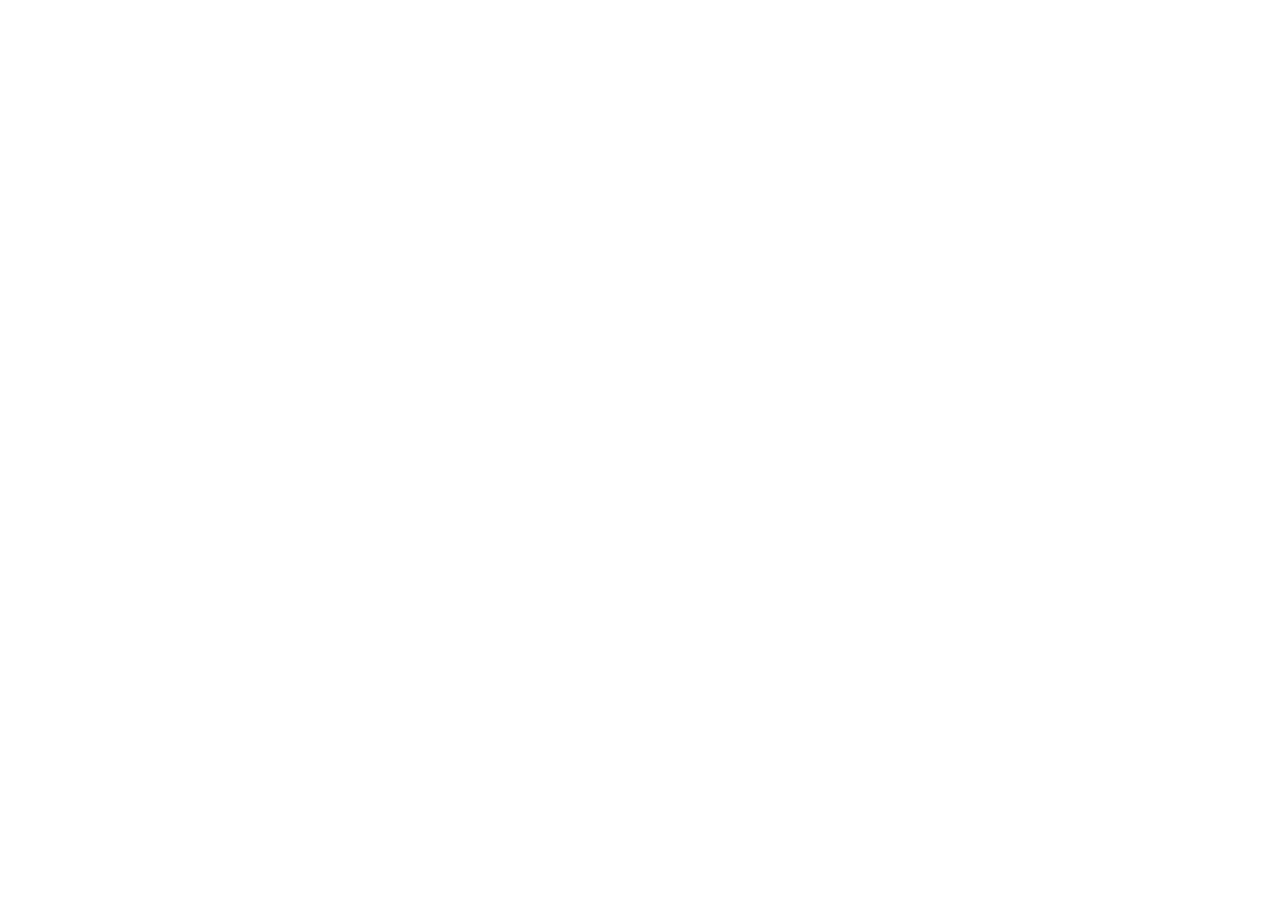
==== index.html @ c760ce75 "Deploying to gh-pages from @ Lesia-Onyshchuk/goit-js-hw-12@54ac754448cd5be1d107683acc06a6fac1849402 " ====
<!DOCTYPE html>
<html lang="en">
  <head>
    <meta charset="UTF-8" />
    <link rel="icon" type="image/svg+xml" href="/favicon.svg" />
    <meta name="viewport" content="width=device-width, initial-scale=1.0" />
    <title>Vanilla App Template</title>
    <link rel="stylesheet" href="./css/styles.css" />
    <script type="module" crossorigin src="/goit-js-hw-12/index.js"></script>
  </head>
  <body>
  </body>
</html>
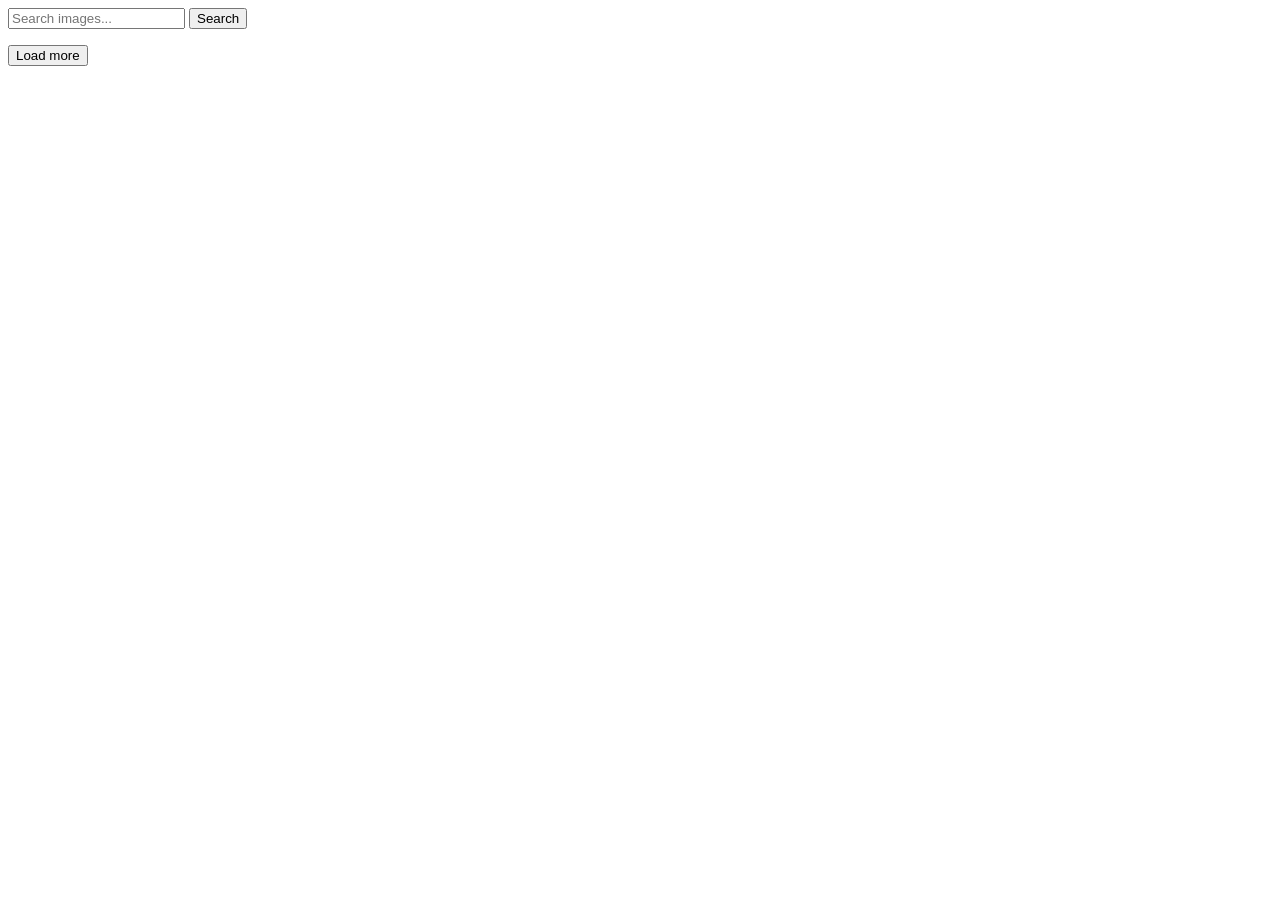
==== commit b141aeec: "Deploying to gh-pages from @ Lesia-Onyshchuk/goit-js-hw-12@68111a9ea8ac26300394257bbc6c97d32cd3144b " ====
--- a/index.html
+++ b/index.html
@@ -4,10 +4,30 @@
     <meta charset="UTF-8" />
     <link rel="icon" type="image/svg+xml" href="/favicon.svg" />
     <meta name="viewport" content="width=device-width, initial-scale=1.0" />
-    <title>Vanilla App Template</title>
-    <link rel="stylesheet" href="./css/styles.css" />
+    <title>goit-js-hw-12</title>
+    <link rel="preconnect" href="https://fonts.googleapis.com" />
+    <link rel="preconnect" href="https://fonts.gstatic.com" crossorigin />
+    <link
+      href="https://fonts.googleapis.com/css2?family=Montserrat:ital,wght@0,100..900;1,100..900&display=swap"
+      rel="stylesheet"
+    />
     <script type="module" crossorigin src="/goit-js-hw-12/index.js"></script>
+    <link rel="modulepreload" crossorigin href="/goit-js-hw-12/assets/vendor-DEenWwFD.js">
+    <link rel="stylesheet" crossorigin href="/goit-js-hw-12/assets/vendor-DumFYO8Z.css">
+    <link rel="stylesheet" crossorigin href="/goit-js-hw-12/assets/index-CHl7o8IF.css">
   </head>
   <body>
+    <form class="form">
+      <input
+        class="input"
+        type="text"
+        name="search"
+        placeholder="Search images..."
+      />
+      <button class="button">Search</button>
+    </form>
+    <div class="loader" id="loader"></div>
+    <ul class="gallery"></ul>
+    <button class="button load-more">Load more</button>
   </body>
 </html>
